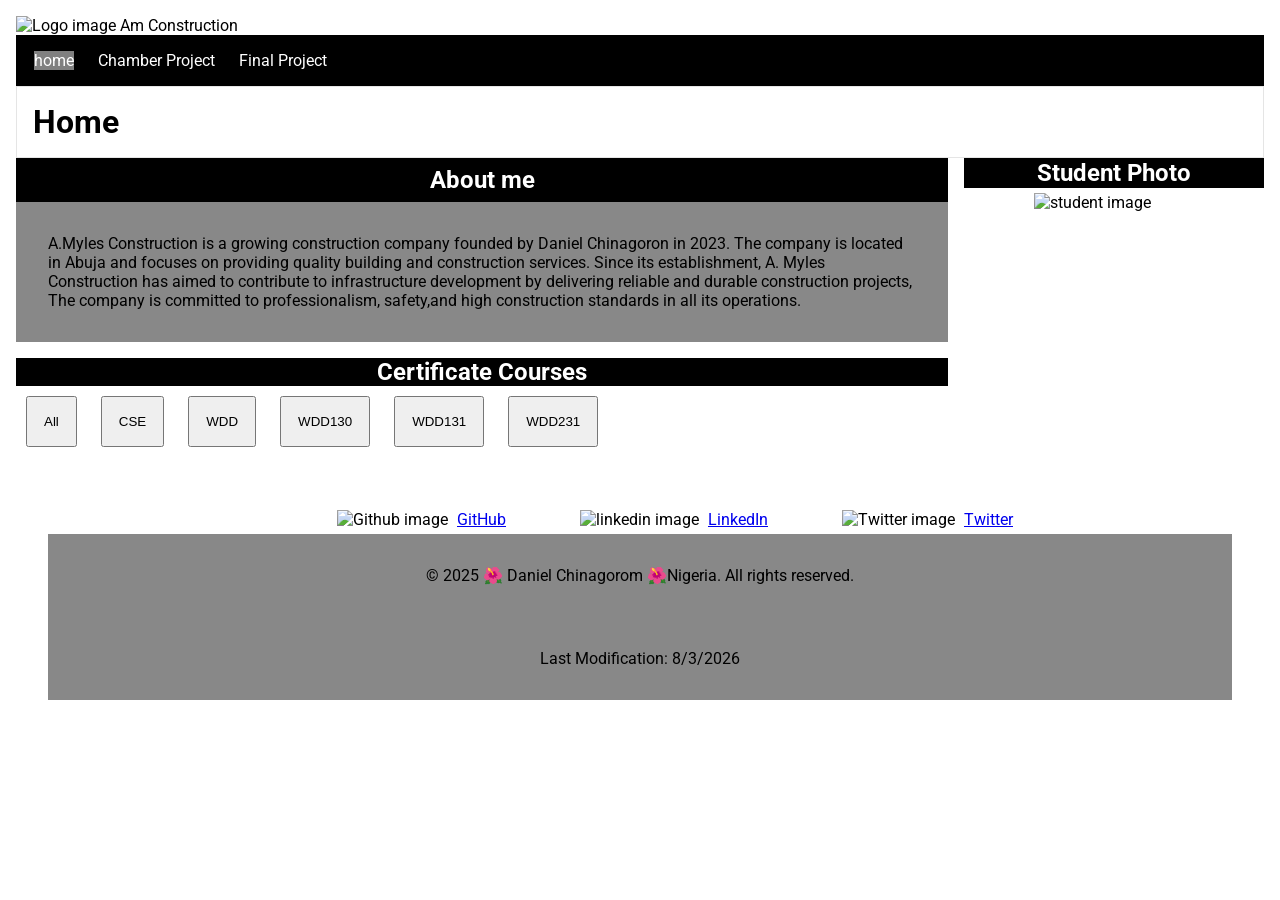
==== index.html @ d78262c0 "Create index.html" ====
<!DOCTYPE html>
<html lang="en">
<head>
<meta charset="UTF-8">
<meta name="viewport" content="width=device-width, initial-scale=1.0">

<title>WDD231 Course Home - Daniel Chinagorom</title>
<meta name="description" content="WDD231 Course Home Page">
<meta name="author" content="Daniel Chinagorom">

<link rel="stylesheet" href="styles/normalize.css">
<link rel="stylesheet" href="styles/small.css">
<link rel="stylesheet" href="styles/larger.css">

<link href="https://fonts.googleapis.com/css2?family=Roboto:wght@300;400;700&display=swap" rel="stylesheet">

<script src="scripts/navigation.js" defer></script>
<script src="scripts/date.js" defer></script>
<script src="scripts/course.js" defer></script>
</head>
    <body>
        <header>
          <img src="images/AM Logo.jpeg2.jpg new.svg" alt="Logo image" width="100" height="100">
          <span>Am Construction</span>
          
        <nav>
            <ul class="navigation">
                   <li><a href="index.html"><span class="home">home</span></a></li>
                   <li><a href="#">Chamber Project</a></li>
                   <li><a href="#">Final Project</a></li>
            </ul>
          </nav>
          <button id="menu">☰</button>
          <h1>Home</h1>
          </header>
          <main> 
            <section>
            <h2 class="item-1">About me</h2>
            
                    <p>
                          A.Myles Construction is a growing construction company founded by Daniel Chinagoron in 2023.
                          The company is located in Abuja and focuses on providing quality building and construction services.
                          Since its establishment, A. Myles Construction has aimed to contribute to infrastructure development
                          by delivering reliable and durable construction projects, The company is committed to professionalism, 
                          safety,and high construction standards in all its operations. 
                        </p>
          </section>
          
            <section>
               <h2 class="item-2">Student Photo</h2>
               <picture>
               <img src="images/daniel (1).svg" alt="student image" width="200" height="200">
               </picture>
            </section>

             <section>
                <h2 class="item-3">Certificate Courses</h2>
                <div class="buttons">
                 <button id="all">All </button>
                  <button id="cse">CSE </button>
                 <button id="wdd">WDD </button>
                  <button id="wdo">WDD130 </button>
                   <button id="mfo">WDD131 </button>
                    <button id="htp">WDD231 </button>
                
               </div>

             <div id="courses"></div>

             
           </section>
        </main> 
     <footer>
          <img src="images/github.svg" alt="Github image" width="100" height="100">
         <a href="https://github.com/mantech-set/https---github.com-mantech-set-wdd231.git">GitHub</a>
         <img src="images/linkedin.svg" alt="linkedin image" width="50" height="50">
         <a href="https://www.linkedin.com/in/daniel-chinagorom-924361316?utm_source=share&utm_campaign=share_via&utm_content=profile&usrctm_medium=android_app">LinkedIn</a>
         <img src="images/x-solid.svg" alt="Twitter image" width="100" height="100">
         <a href="https://x.com/i/flow/login">Twitter</a>
          <p>&copy; 2025 <span id="current-year"></span> &#x1F33A; Daniel Chinagorom &#x1F33A;Nigeria. All rights reserved.</p>
          <p>Last Modification: 8/3/2026</p>
      </footer>
</body>
</html>
---- styles/small.css ----
* {
	margin: 0;
	padding: 0;
  box-sizing: border-box;
}

body {
  font-family: Roboto, sans-serif;
  margin: 1rem;
}

h1 {
	padding: 1rem;
	border: 1px solid rgb(0 0 0 / 10%);
	font-size: 2rem;
  color: black;
}

main {
  display: grid;
   grid-template: auto 1fr auto / auto 300px;
  grid-gap: 1rem;
  grid-column: 1/4;
}



.item-1 {
	text-align: center;
	background-color: black;
	padding: 0.5rem;
	color: #fff;
  grid-row: 1/3;
  grid-column: 1/5;
  
}

 .item-2 {
 border: 1px solid black;
 background-color: black;
 text-align: center;
}

.item-3 {
  background-color: black;
  text-align: center;
  color: white;
  
}

.smash {
  display: flex;
  justify-content: space-around;
  padding: 1rem;
  font-size: larger;
  color: black;
}

.home {
  background-color: grey;
}
  nav li a {
     
     color: white;
     border: 0 solid;
    margin: 2px;
    text-decoration: none;
     border-radius: 2px;
  }
  
  picture img {
     width: 200px;
    height: auto;
   
    margin: 5px;
    margin-left: 70px;
  }

  footer img {
    width: 100px;
    height: auto;
    margin: 5px;
    margin-left: 70px;
  }


h2 {
  background-color: black;
  color: white;
  
}


p {
  padding: 2rem;
   background-color: rgba(128, 128, 128, 0.938)
 
}

 .navigation {
	
  padding: 1rem;
	color: white;
  background-color: black;
  list-style-type: none;
}

footer {
  background: var(--byuiblue);
  color: var(--callout);
  padding: 2rem;
  text-align: center;
  grid-column: 1 / 4;
 
}

#courses{
display:grid;
grid-template-columns:1fr;
gap:10px;
}

.completed{
background:green;
color:white;
padding:10px;
}

button {
  margin: 10px;
  padding: 1rem 1rem 1rem  ;
}
---- styles/larger.css ----
@media (min-width: 768px){

.navigation{
display:flex;
gap:20px;
}

#menu{
display:none;
}

#courses{
grid-template-columns:repeat(3,1fr);
}

}
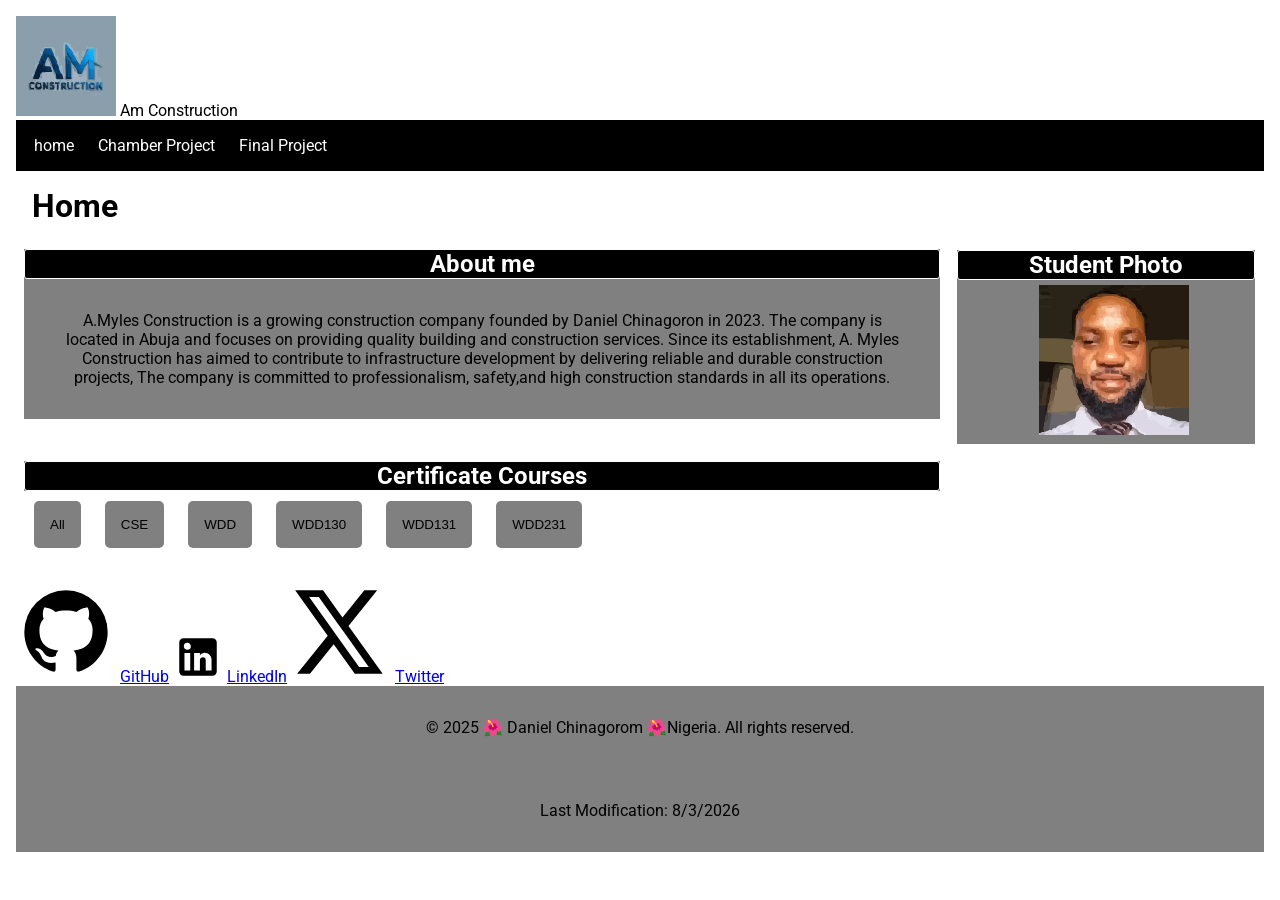
==== commit 70c4f9b3: "Update index.html" ====
--- a/index.html
+++ b/index.html
@@ -35,8 +35,10 @@
           <h1>Home</h1>
           </header>
           <main> 
+             <div class="container">
             <section>
-            <h2 class="item-1">About me</h2>
+             <div class="item-1">
+            <h2>About me</h2>
             
                     <p>
                           A.Myles Construction is a growing construction company founded by Daniel Chinagoron in 2023.
@@ -45,17 +47,22 @@
                           by delivering reliable and durable construction projects, The company is committed to professionalism, 
                           safety,and high construction standards in all its operations. 
                         </p>
+                </div>
           </section>
           
             <section>
-               <h2 class="item-2">Student Photo</h2>
+              <div class="item-2">
+               <h2>Student Photo</h2>
                <picture>
-               <img src="images/daniel (1).svg" alt="student image" width="200" height="200">
+               <img src="images/daniel (1).svg" alt="student image" width="100" height="100">
                </picture>
+              </div>
             </section>
 
              <section>
-                <h2 class="item-3">Certificate Courses</h2>
+              <div class="item-3">
+                <h2 class=>Certificate Courses</h2>
+              </div>
                 <div class="buttons">
                  <button id="all">All </button>
                   <button id="cse">CSE </button>
@@ -65,19 +72,20 @@
                     <button id="htp">WDD231 </button>
                 
                </div>
-
+           
              <div id="courses"></div>
-
-             
+           
            </section>
+             </div>
         </main> 
-     <footer>
-          <img src="images/github.svg" alt="Github image" width="100" height="100">
+        <img src="images/github.svg" alt="Github image" width="100" height="100">
          <a href="https://github.com/mantech-set/https---github.com-mantech-set-wdd231.git">GitHub</a>
          <img src="images/linkedin.svg" alt="linkedin image" width="50" height="50">
          <a href="https://www.linkedin.com/in/daniel-chinagorom-924361316?utm_source=share&utm_campaign=share_via&utm_content=profile&usrctm_medium=android_app">LinkedIn</a>
          <img src="images/x-solid.svg" alt="Twitter image" width="100" height="100">
          <a href="https://x.com/i/flow/login">Twitter</a>
+     <footer>
+          
           <p>&copy; 2025 <span id="current-year"></span> &#x1F33A; Daniel Chinagorom &#x1F33A;Nigeria. All rights reserved.</p>
           <p>Last Modification: 8/3/2026</p>
       </footer>
--- a/styles/small.css
+++ b/styles/small.css
@@ -12,54 +12,61 @@
 
 h1 {
 	padding: 1rem;
-	border: 1px solid rgb(0 0 0 / 10%);
 	font-size: 2rem;
   color: black;
 }
 
-main {
-  display: grid;
-   grid-template: auto 1fr auto / auto 300px;
-  grid-gap: 1rem;
-  grid-column: 1/4;
+h2 {
+  background-color: black;
+  color: white;
+  border: 1px solid;
+  border-radius: 3px;
+ 
 }
 
+.container {
+   display: grid;
+   grid-template: auto 1fr auto / auto 300px;
+   grid-gap: 1rem;
+   grid-row: 1/3;
+   grid-column: 1/5;
+   padding: 0.5rem;
+}
 
+main {
+ 
+
+}
+
+section {
+ 
+}
 
 .item-1 {
 	text-align: center;
-	background-color: black;
-	padding: 0.5rem;
-	color: #fff;
-  grid-row: 1/3;
-  grid-column: 1/5;
+  color: white;
+	background-color: grey;
+ 
+ 
+
+}
+
+ .item-2 {
+ border: 1px solid;
+ text-align: center;
+ color: white;
+ background-color: grey;
+ 
+}
+
+.item-3 {
+  background-color: grey;
+  text-align: center;
+  color: white;
+  
   
 }
 
- .item-2 {
- border: 1px solid black;
- background-color: black;
- text-align: center;
-}
-
-.item-3 {
-  background-color: black;
-  text-align: center;
-  color: white;
-  
-}
-
-.smash {
-  display: flex;
-  justify-content: space-around;
-  padding: 1rem;
-  font-size: larger;
-  color: black;
-}
-
-.home {
-  background-color: grey;
-}
   nav li a {
      
      color: white;
@@ -70,31 +77,18 @@
   }
   
   picture img {
-     width: 200px;
+     width: 150px;
     height: auto;
    
     margin: 5px;
-    margin-left: 70px;
+    margin-left: 20px;
   }
 
-  footer img {
-    width: 100px;
-    height: auto;
-    margin: 5px;
-    margin-left: 70px;
-  }
-
-
-h2 {
-  background-color: black;
-  color: white;
   
-}
-
 
 p {
   padding: 2rem;
-   background-color: rgba(128, 128, 128, 0.938)
+  color: black;
  
 }
 
@@ -107,11 +101,10 @@
 }
 
 footer {
-  background: var(--byuiblue);
+  background-color: grey;
   color: var(--callout);
-  padding: 2rem;
   text-align: center;
-  grid-column: 1 / 4;
+ 
  
 }
 
@@ -130,5 +123,8 @@
 button {
   margin: 10px;
   padding: 1rem 1rem 1rem  ;
+  border-radius: 5px;
+  border: 0;
+  background-color: grey;
 }
 
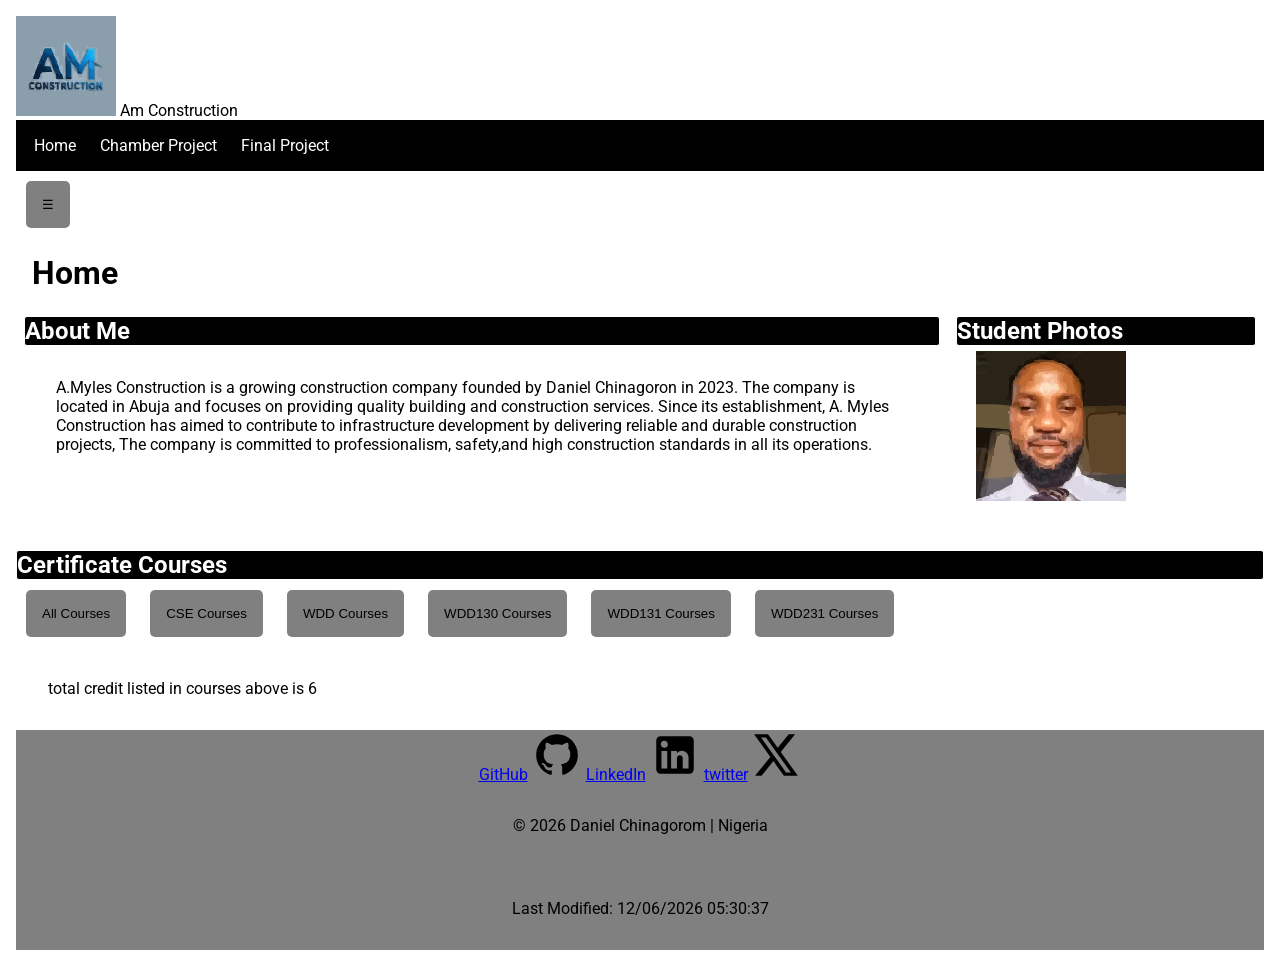
==== commit fa0fc908: "Update index.html" ====
--- a/index.html
+++ b/index.html
@@ -1,93 +1,121 @@
-
 <!DOCTYPE html>
 <html lang="en">
 <head>
 <meta charset="UTF-8">
 <meta name="viewport" content="width=device-width, initial-scale=1.0">
 
-<title>WDD231 Course Home - Daniel Chinagorom</title>
-<meta name="description" content="WDD231 Course Home Page">
-<meta name="author" content="Daniel Chinagorom">
+<title>WDD 231 Course Home</title>
+
+<meta name="description" content="Course home page for WDD231">
+<meta name="author" content="Your Name">
 
 <link rel="stylesheet" href="styles/normalize.css">
 <link rel="stylesheet" href="styles/small.css">
 <link rel="stylesheet" href="styles/larger.css">
 
-<link href="https://fonts.googleapis.com/css2?family=Roboto:wght@300;400;700&display=swap" rel="stylesheet">
+<link href="https://fonts.googleapis.com/css2?family=Roboto&display=swap" rel="stylesheet">
 
 <script src="scripts/navigation.js" defer></script>
 <script src="scripts/date.js" defer></script>
 <script src="scripts/course.js" defer></script>
+
 </head>
-    <body>
-        <header>
-          <img src="images/AM Logo.jpeg2.jpg new.svg" alt="Logo image" width="100" height="100">
-          <span>Am Construction</span>
-          
-        <nav>
-            <ul class="navigation">
-                   <li><a href="index.html"><span class="home">home</span></a></li>
-                   <li><a href="#">Chamber Project</a></li>
-                   <li><a href="#">Final Project</a></li>
-            </ul>
-          </nav>
-          <button id="menu">☰</button>
-          <h1>Home</h1>
-          </header>
-          <main> 
-             <div class="container">
-            <section>
-             <div class="item-1">
-            <h2>About me</h2>
-            
-                    <p>
-                          A.Myles Construction is a growing construction company founded by Daniel Chinagoron in 2023.
-                          The company is located in Abuja and focuses on providing quality building and construction services.
-                          Since its establishment, A. Myles Construction has aimed to contribute to infrastructure development
-                          by delivering reliable and durable construction projects, The company is committed to professionalism, 
-                          safety,and high construction standards in all its operations. 
-                        </p>
-                </div>
-          </section>
-          
-            <section>
-              <div class="item-2">
-               <h2>Student Photo</h2>
-               <picture>
-               <img src="images/daniel (1).svg" alt="student image" width="100" height="100">
-               </picture>
-              </div>
-            </section>
 
-             <section>
-              <div class="item-3">
-                <h2 class=>Certificate Courses</h2>
-              </div>
-                <div class="buttons">
-                 <button id="all">All </button>
-                  <button id="cse">CSE </button>
-                 <button id="wdd">WDD </button>
-                  <button id="wdo">WDD130 </button>
-                   <button id="mfo">WDD131 </button>
-                    <button id="htp">WDD231 </button>
-                
-               </div>
-           
-             <div id="courses"></div>
-           
-           </section>
-             </div>
-        </main> 
-        <img src="images/github.svg" alt="Github image" width="100" height="100">
-         <a href="https://github.com/mantech-set/https---github.com-mantech-set-wdd231.git">GitHub</a>
-         <img src="images/linkedin.svg" alt="linkedin image" width="50" height="50">
-         <a href="https://www.linkedin.com/in/daniel-chinagorom-924361316?utm_source=share&utm_campaign=share_via&utm_content=profile&usrctm_medium=android_app">LinkedIn</a>
-         <img src="images/x-solid.svg" alt="Twitter image" width="100" height="100">
-         <a href="https://x.com/i/flow/login">Twitter</a>
-     <footer>
-          
-          <p>&copy; 2025 <span id="current-year"></span> &#x1F33A; Daniel Chinagorom &#x1F33A;Nigeria. All rights reserved.</p>
-          <p>Last Modification: 8/3/2026</p>
-      </footer>
+<body>
+
+<header>
+
+<img src="images/AM Logo.jpeg2.jpg new.svg" alt="Site Logo" width="100" height="100">
+<span class="name">Am Construction</span>
+
+
+
+
+<nav>
+<ul class="navigation">
+<li><a href="index.html"><span>Home</span></a></li>
+<li><a href="#">Chamber Project</a></li>
+<li><a href="#">Final Project</a></li>
+</ul>
+</nav>
+
+  <button id="menuBtn" aria-label="Menu">&#9776;</button>
+
+
+</header>
+
+<main>
+
+<h1>Home</h1>
+<div class="container">
+<section>
+<div class="me">
+<h2>About Me</h2>
+
+<p>
+  A.Myles Construction is a growing construction company founded by Daniel Chinagoron in 2023.
+  The company is located in Abuja and focuses on providing quality building and construction services.
+  Since its establishment, A. Myles Construction has aimed to contribute to infrastructure development
+  by delivering reliable and durable construction projects, The company is committed to professionalism, 
+  safety,and high construction standards in all its operations. 
+</p>
+</div>
+</section>
+
+<section>
+<div class="student">
+<h2>Student Photos</h2>
+<picture>
+<img src="images/daniel (1).svg" alt="student image" width="150" height="150">
+</picture>
+</div>
+</section>
+</div>
+</main>
+<section>
+<aside>
+<div class="spel">
+<h2>Certificate Courses</h2>
+</div>
+
+
+<div class="buttons">
+<button id="">All Courses</button>
+<button id="">CSE Courses</button>
+<button id="">WDD Courses</button>
+<button id="">WDD130 Courses</button>
+<button id="">WDD131 Courses</button>
+<button id="">WDD231 Courses</button>
+</div>
+
+<div id="courses"></div>
+
+<p id="credits">total credit listed in courses above is 6</p>
+
+</section>
+
+</aside>
+
+
+
+<footer>
+
+<div class="social">
+<a href="https://github.com/">GitHub</a>
+<img src="images/github.svg" alt="github image" width="50" height="50">
+<a href="https://linkedin.com/">LinkedIn</a>
+<img src="images/linkedin.svg" alt="linkedin image" width="50" height="50">
+<a href="https://twitter.com/">twitter</a>
+<img src="images/x-solid.svg" alt="twitter image" width="50" height="50">
+</div>
+
+<p>
+© <span id="year"></span> Daniel Chinagorom | Nigeria
+</p>
+
+<p id="lastModified"></p>
+
+</footer>
+
 </body>
 </html>
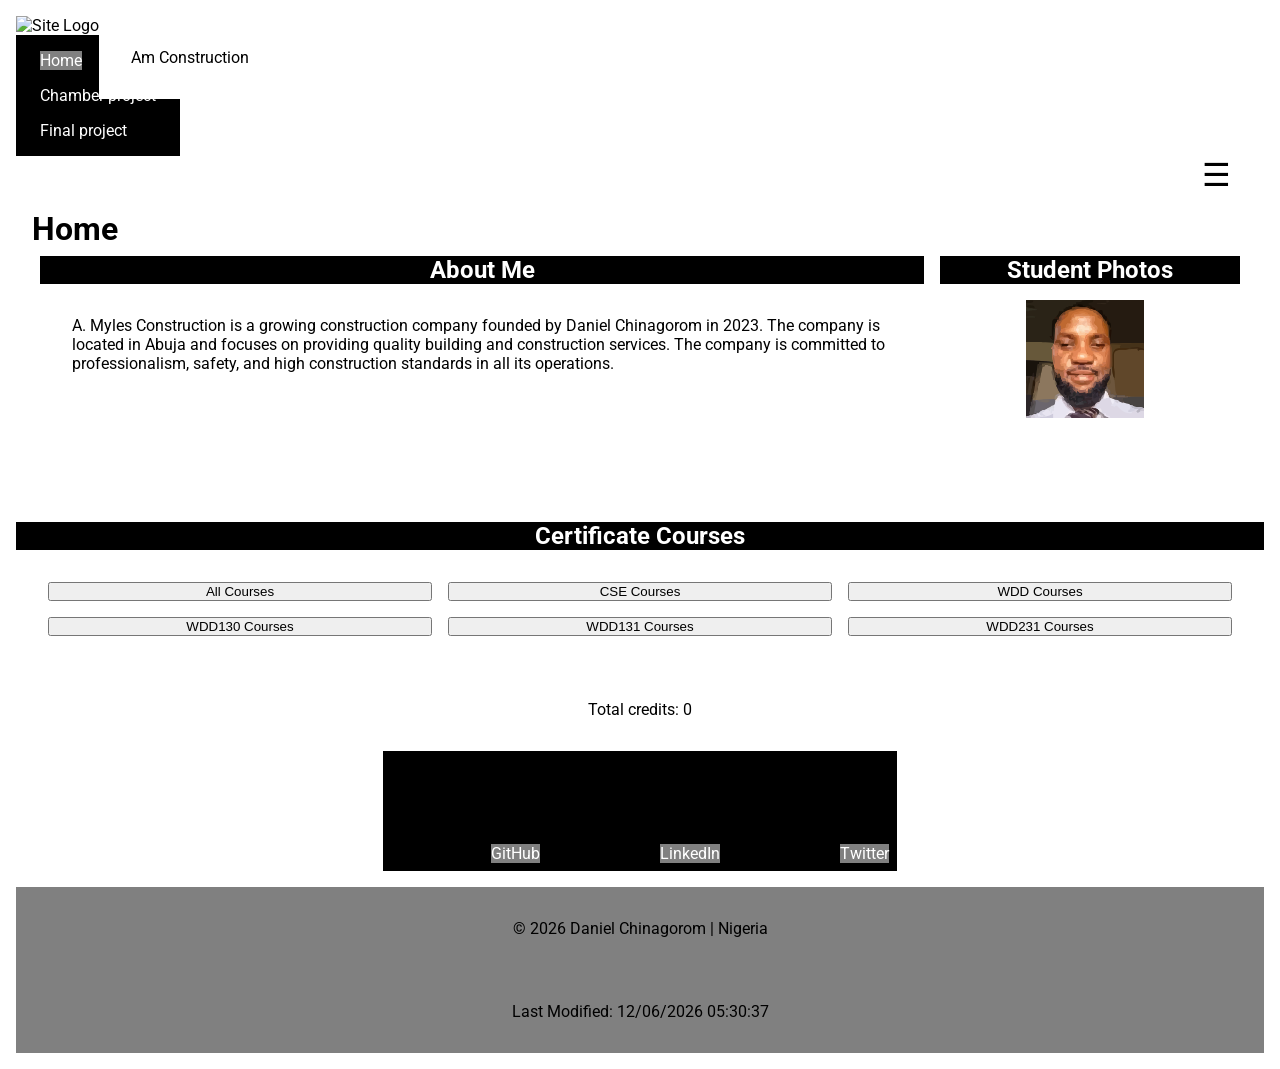
==== commit 1c9abd0c: "Update index.html" ====
--- a/index.html
+++ b/index.html
@@ -1,121 +1,107 @@
 <!DOCTYPE html>
 <html lang="en">
+
 <head>
-<meta charset="UTF-8">
-<meta name="viewport" content="width=device-width, initial-scale=1.0">
+  <meta charset="UTF-8">
+  <meta name="viewport" content="width=device-width, initial-scale=1.0">
+   <link rel="icon" href="favicon.ico">
+  <title>WDD 231 Course Home</title>
+  
 
-<title>WDD 231 Course Home</title>
+  <meta name="description" content="Course home page for WDD231">
+  <meta name="author" content="Daniel Chinagorom">
+  <meta name="theme-color" content="#ffffff">
+  <link rel="canonical" href="https://yourgithubusername.github.io/wdd231/">
 
-<meta name="description" content="Course home page for WDD231">
-<meta name="author" content="Your Name">
+  <link rel="preconnect" href="https://fonts.googleapis.com">
+  <link rel="preconnect" href="https://fonts.gstatic.com" crossorigin>
+  
+  <link rel="stylesheet" href="styles/normalize.css">
+  <link rel="stylesheet" href="styles/small.css">
+  <link rel="stylesheet" href="styles/larger.css">
 
-<link rel="stylesheet" href="styles/normalize.css">
-<link rel="stylesheet" href="styles/small.css">
-<link rel="stylesheet" href="styles/larger.css">
+  <link href="https://fonts.googleapis.com/css2?family=Roboto&display=swap" rel="stylesheet">
 
-<link href="https://fonts.googleapis.com/css2?family=Roboto&display=swap" rel="stylesheet">
-
-<script src="scripts/navigation.js" defer></script>
-<script src="scripts/date.js" defer></script>
-<script src="scripts/course.js" defer></script>
-
+  <script src="scripts/navigation.js" defer></script>
+  <script src="scripts/date.js" defer></script>
+  <script src="scripts/course.js" defer></script>
+  
 </head>
 
 <body>
 
-<header>
+  <header>
 
-<img src="images/AM Logo.jpeg2.jpg new.svg" alt="Site Logo" width="100" height="100">
-<span class="name">Am Construction</span>
+    <img src="images/Logo.svg" alt="Site Logo" width="100" height="100">
+    <span class="name">Am Construction</span>
 
+    <nav class="navigation">
+          <ul>
+            <li><a href="#"><span>Home</span></a></li>
+            <li><a href="#">Chamber project</a></li>
+            <li><a href="#">Final project</a></li>
+          </ul>
+        </nav>
 
+        <button id="menuBtn" aria-label="Menu" aria-controls="navLinks" aria-expanded="false">&#9776;</button>
+      </header>
 
+      <main id="maincontent" role="main">
+        <h1>Home</h1>
+        <div class="container">
+          <section class="about">
+            <h2>About Me</h2>
+            <p>
+              A. Myles Construction is a growing construction company founded by Daniel Chinagorom in 2023.
+              The company is located in Abuja and focuses on providing quality building and construction services.
+              The company is committed to professionalism, safety, and high construction standards in all its
+              operations.
+            </p>
+          </section>
 
-<nav>
-<ul class="navigation">
-<li><a href="index.html"><span>Home</span></a></li>
-<li><a href="#">Chamber Project</a></li>
-<li><a href="#">Final Project</a></li>
-</ul>
-</nav>
+          <section class="photos">
+            <h2>Student Photos</h2>
+            <picture>
+              <img src="images/daniel (1).svg" alt="student image" width="150" height="150" loading="lazy">
+            </picture>
+          </section>
+       </main>
+       <aside>
+          <section class="certificate">
+            <h2>Certificate Courses</h2>
 
-  <button id="menuBtn" aria-label="Menu">&#9776;</button>
+            <div class="buttons">
+              <button type="button" id="allBtn">All Courses</button>
+              <button type="button" id="cseBtn">CSE Courses</button>
+              <button type="button" id="wddBtn">WDD Courses</button>
+              <button type="button" id="wdd130Btn">WDD130 Courses</button>
+              <button type="button" id="wdd131Btn">WDD131 Courses</button>
+              <button type="button" id="wdd231Btn">WDD231 Courses</button>
+            </div>
 
+            <div id="courses" aria-live="polite"></div>
+            <p id="credits">Total credits: <span id="creditTotal">0</span></p>
+          </section>
+        </div>
+      </aside>
 
-</header>
+      <footer>
+        <div class="social">
+          <a href="https://github.com/" target="_blank" rel="noopener noreferrer">
+            <img src="images/github.svg" alt="GitHub image" width="100" height="100"><span class="sr-only">GitHub</span>
+          </a>
+          <a href="https://linkedin.com/" target="_blank" rel="noopener noreferrer">
+            <img src="images/linkedin.svg" alt="LinkedIn" width="100" height="100"> <span class="sr-only">LinkedIn</span>
+          </a>
+          <a href="https://twitter.com/" target="_blank" rel="noopener noreferrer">
+            <img src="images/x-solid.svg" alt="Twitter" width="100" height="100"> <span class="sr-only">Twitter</span>
+          </a>
+        </div>
 
-<main>
+        <p>© <span id="year"></span> Daniel Chinagorom | Nigeria</p>
+        <p id="lastModified"></p>
+      </footer>
 
-<h1>Home</h1>
-<div class="container">
-<section>
-<div class="me">
-<h2>About Me</h2>
+    </body>
 
-<p>
-  A.Myles Construction is a growing construction company founded by Daniel Chinagoron in 2023.
-  The company is located in Abuja and focuses on providing quality building and construction services.
-  Since its establishment, A. Myles Construction has aimed to contribute to infrastructure development
-  by delivering reliable and durable construction projects, The company is committed to professionalism, 
-  safety,and high construction standards in all its operations. 
-</p>
-</div>
-</section>
-
-<section>
-<div class="student">
-<h2>Student Photos</h2>
-<picture>
-<img src="images/daniel (1).svg" alt="student image" width="150" height="150">
-</picture>
-</div>
-</section>
-</div>
-</main>
-<section>
-<aside>
-<div class="spel">
-<h2>Certificate Courses</h2>
-</div>
-
-
-<div class="buttons">
-<button id="">All Courses</button>
-<button id="">CSE Courses</button>
-<button id="">WDD Courses</button>
-<button id="">WDD130 Courses</button>
-<button id="">WDD131 Courses</button>
-<button id="">WDD231 Courses</button>
-</div>
-
-<div id="courses"></div>
-
-<p id="credits">total credit listed in courses above is 6</p>
-
-</section>
-
-</aside>
-
-
-
-<footer>
-
-<div class="social">
-<a href="https://github.com/">GitHub</a>
-<img src="images/github.svg" alt="github image" width="50" height="50">
-<a href="https://linkedin.com/">LinkedIn</a>
-<img src="images/linkedin.svg" alt="linkedin image" width="50" height="50">
-<a href="https://twitter.com/">twitter</a>
-<img src="images/x-solid.svg" alt="twitter image" width="50" height="50">
-</div>
-
-<p>
-© <span id="year"></span> Daniel Chinagorom | Nigeria
-</p>
-
-<p id="lastModified"></p>
-
-</footer>
-
-</body>
 </html>
--- a/styles/small.css
+++ b/styles/small.css
@@ -1,130 +1,133 @@
-
 * {
-	margin: 0;
-	padding: 0;
+  margin: 0;
+  padding: 0;
   box-sizing: border-box;
 }
 
 body {
-  font-family: Roboto, sans-serif;
-  margin: 1rem;
+  font-family: 'Roboto', sans-serif;
+  margin: 0;
+  padding: 1rem;
 }
 
-h1 {
-	padding: 1rem;
-	font-size: 2rem;
-  color: black;
+header {
+  background-color: white;
+}
+
+.navigation {
+  display: flex;
+  flex-direction: column;
+
+}
+
+.navigation.open {
+  display: flex;
+}
+
+main {
+  padding: 1rem;
+}
+
+#courses {
+  display: grid;
+  gap: 10px;
+}
+
+.container {
+  display: grid;
+  grid-template: auto 1fr auto / auto 300px;
+  grid-gap: 1rem;
+  grid-column: 1/5;
+  padding: 0.5rem;
+
 }
 
 h2 {
   background-color: black;
   color: white;
-  border: 1px solid;
-  border-radius: 3px;
- 
-}
-
-.container {
-   display: grid;
-   grid-template: auto 1fr auto / auto 300px;
-   grid-gap: 1rem;
-   grid-row: 1/3;
-   grid-column: 1/5;
-   padding: 0.5rem;
-}
-
-main {
- 
+  text-align: center;
 
 }
 
-section {
- 
+section .me,
+.student {
+
+  background-color: grey;
 }
 
-.item-1 {
-	text-align: center;
-  color: white;
-	background-color: grey;
- 
- 
+
+p {
+  padding: 2rem;
+}
+
+.buttons {
+  padding: 1rem;
+  border-radius: 5px;
+  display: grid;
+  grid-template-columns: 1fr 1fr 1fr;
+  padding: 2rem;
+  grid-gap: 1rem;
 
 }
 
- .item-2 {
- border: 1px solid;
- text-align: center;
- color: white;
- background-color: grey;
- 
+
+nav ul,
+li,
+a {
+  list-style-type: none;
+  background-color: black;
+  color: white;
+  text-decoration: none;
+  padding: 0.5rem;
 }
 
-.item-3 {
+
+
+a span {
   background-color: grey;
-  text-align: center;
-  color: white;
-  
-  
 }
 
-  nav li a {
-     
-     color: white;
-     border: 0 solid;
-    margin: 2px;
-    text-decoration: none;
-     border-radius: 2px;
-  }
-  
-  picture img {
-     width: 150px;
-    height: auto;
-   
-    margin: 5px;
-    margin-left: 20px;
-  }
+.name {
+  background-color: white;
+  position: absolute;
+  padding: 2rem;
 
-  
-
-p {
-  padding: 2rem;
-  color: black;
- 
-}
-
- .navigation {
-	
-  padding: 1rem;
-	color: white;
-  background-color: black;
-  list-style-type: none;
 }
 
 footer {
+
+  align-items: center;
   background-color: grey;
-  color: var(--callout);
   text-align: center;
- 
- 
 }
 
-#courses{
-display:grid;
-grid-template-columns:1fr;
-gap:10px;
+.social {
+  display: flex;
+  justify-content: center;
+  background-color: white;
+  padding-bottom: 1rem;
 }
 
-.completed{
-background:green;
-color:white;
-padding:10px;
+picture img {
+  width: 150px;
+  height: auto;
+  margin-left: 70px;
+  padding: 1rem;
+  margin-bottom: 28px;
 }
 
-button {
-  margin: 10px;
-  padding: 1rem 1rem 1rem  ;
-  border-radius: 5px;
-  border: 0;
-  background-color: grey;
+#credits {
+  text-align: center;
 }
 
+.spel {
+  margin: 2%;
+}
+
+#menuBtn{
+font-size:2rem;
+background:none;
+border:none;
+cursor:pointer;
+margin-left: 95%;
+}
--- a/styles/larger.css
+++ b/styles/larger.css
@@ -2,6 +2,7 @@
 
 .navigation{
 display:flex;
+flex-direction:row;
 gap:20px;
 }
 
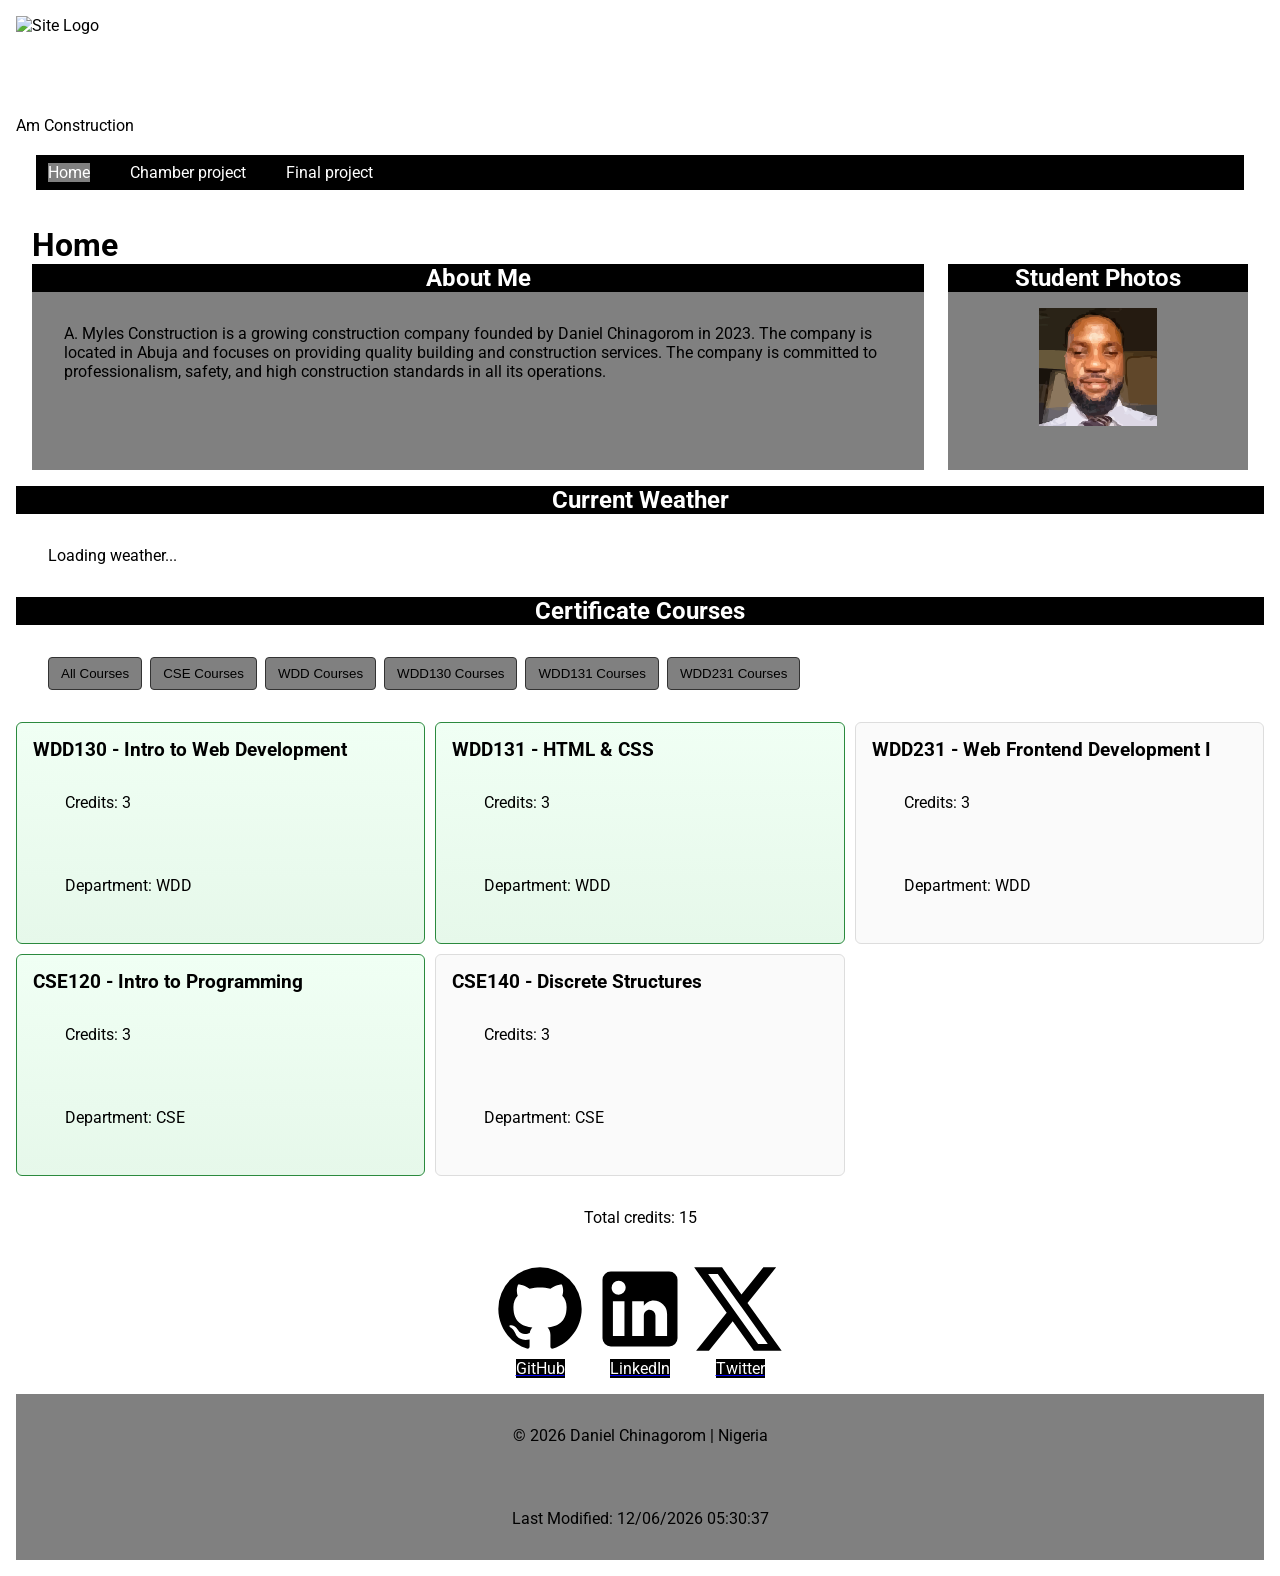
==== commit d316a1e0: "Update index.html" ====
--- a/index.html
+++ b/index.html
@@ -4,9 +4,9 @@
 <head>
   <meta charset="UTF-8">
   <meta name="viewport" content="width=device-width, initial-scale=1.0">
-   <link rel="icon" href="favicon.ico">
+  <link rel="icon" href="favicon.ico">
   <title>WDD 231 Course Home</title>
-  
+
 
   <meta name="description" content="Course home page for WDD231">
   <meta name="author" content="Daniel Chinagorom">
@@ -15,7 +15,7 @@
 
   <link rel="preconnect" href="https://fonts.googleapis.com">
   <link rel="preconnect" href="https://fonts.gstatic.com" crossorigin>
-  
+
   <link rel="stylesheet" href="styles/normalize.css">
   <link rel="stylesheet" href="styles/small.css">
   <link rel="stylesheet" href="styles/larger.css">
@@ -25,7 +25,8 @@
   <script src="scripts/navigation.js" defer></script>
   <script src="scripts/date.js" defer></script>
   <script src="scripts/course.js" defer></script>
-  
+  <script src="scripts/weather.js" defer></script>
+
 </head>
 
 <body>
@@ -36,72 +37,88 @@
     <span class="name">Am Construction</span>
 
     <nav class="navigation">
-          <ul>
-            <li><a href="#"><span>Home</span></a></li>
-            <li><a href="#">Chamber project</a></li>
-            <li><a href="#">Final project</a></li>
-          </ul>
-        </nav>
+      <ul>
+        <li><a href="#"><span>Home</span></a></li>
+        <li><a href="#">Chamber project</a></li>
+        <li><a href="#">Final project</a></li>
+      </ul>
+    </nav>
 
-        <button id="menuBtn" aria-label="Menu" aria-controls="navLinks" aria-expanded="false">&#9776;</button>
-      </header>
+    <button id="menuBtn" aria-label="Menu" aria-controls="navLinks" aria-expanded="false">&#9776;</button>
+  </header>
 
-      <main id="maincontent" role="main">
-        <h1>Home</h1>
-        <div class="container">
-          <section class="about">
-            <h2>About Me</h2>
-            <p>
-              A. Myles Construction is a growing construction company founded by Daniel Chinagorom in 2023.
-              The company is located in Abuja and focuses on providing quality building and construction services.
-              The company is committed to professionalism, safety, and high construction standards in all its
-              operations.
-            </p>
-          </section>
+  <main id="maincontent" role="main">
+    <h1>Home</h1>
+    <div class="container">
+      <section class="about">
+        <h2>About Me</h2>
+        <p>
+          A. Myles Construction is a growing construction company founded by Daniel Chinagorom in 2023.
+          The company is located in Abuja and focuses on providing quality building and construction services.
+          The company is committed to professionalism, safety, and high construction standards in all its
+          operations.
+        </p>
+      </section>
 
-          <section class="photos">
-            <h2>Student Photos</h2>
-            <picture>
-              <img src="images/daniel (1).svg" alt="student image" width="150" height="150" loading="lazy">
-            </picture>
-          </section>
-       </main>
-       <aside>
-          <section class="certificate">
-            <h2>Certificate Courses</h2>
+      <section class="photos">
+        <h2>Student Photos</h2>
+        <picture>
+          <img src="images/daniel (1).svg" alt="student image" width="150" height="150" loading="lazy">
+        </picture>
+      </section>
+  </main>
+  <aside>
+    <section class="weather">
+      <h2>Current Weather</h2>
+      <div id="weatherContainer">
+        <p id="weatherStatus">Loading weather...</p>
+        <div id="weatherData" style="display:none;">
+          <div class="weather-info">
+            <p><strong>Location:</strong> <span id="weatherLocation">-</span></p>
+            <p><strong>Temperature:</strong> <span id="weatherTemp">-</span>°C</p>
+            <p><strong>Condition:</strong> <span id="weatherCondition">-</span></p>
+            <p><strong>Humidity:</strong> <span id="weatherHumidity">-</span>%</p>
+            <p><strong>Wind Speed:</strong> <span id="weatherWind">-</span> km/h</p>
+          </div>
+        </div>
+      </div>
+    </section>
 
-            <div class="buttons">
-              <button type="button" id="allBtn">All Courses</button>
-              <button type="button" id="cseBtn">CSE Courses</button>
-              <button type="button" id="wddBtn">WDD Courses</button>
-              <button type="button" id="wdd130Btn">WDD130 Courses</button>
-              <button type="button" id="wdd131Btn">WDD131 Courses</button>
-              <button type="button" id="wdd231Btn">WDD231 Courses</button>
-            </div>
+    <section class="certificate">
+      <h2>Certificate Courses</h2>
 
-            <div id="courses" aria-live="polite"></div>
-            <p id="credits">Total credits: <span id="creditTotal">0</span></p>
-          </section>
-        </div>
-      </aside>
+      <div class="buttons">
+        <button type="button" id="allBtn">All Courses</button>
+        <button type="button" id="cseBtn">CSE Courses</button>
+        <button type="button" id="wddBtn">WDD Courses</button>
+        <button type="button" id="wdd130Btn">WDD130 Courses</button>
+        <button type="button" id="wdd131Btn">WDD131 Courses</button>
+        <button type="button" id="wdd231Btn">WDD231 Courses</button>
+      </div>
 
-      <footer>
-        <div class="social">
-          <a href="https://github.com/" target="_blank" rel="noopener noreferrer">
-            <img src="images/github.svg" alt="GitHub image" width="100" height="100"><span class="sr-only">GitHub</span>
-          </a>
-          <a href="https://linkedin.com/" target="_blank" rel="noopener noreferrer">
-            <img src="images/linkedin.svg" alt="LinkedIn" width="100" height="100"> <span class="sr-only">LinkedIn</span>
-          </a>
-          <a href="https://twitter.com/" target="_blank" rel="noopener noreferrer">
-            <img src="images/x-solid.svg" alt="Twitter" width="100" height="100"> <span class="sr-only">Twitter</span>
-          </a>
-        </div>
+      <div id="courses" aria-live="polite"></div>
+      <p id="credits">Total credits: <span id="creditTotal">0</span></p>
+    </section>
+    </div>
+  </aside>
 
-        <p>© <span id="year"></span> Daniel Chinagorom | Nigeria</p>
-        <p id="lastModified"></p>
-      </footer>
+  <footer>
+    <div class="social">
+      <a href="https://github.com/" target="_blank" rel="noopener noreferrer">
+        <img src="images/github.svg" alt="GitHub image" width="100" height="100"><span class="sr-only">GitHub</span>
+      </a>
+      <a href="https://linkedin.com/" target="_blank" rel="noopener noreferrer">
+        <img src="images/linkedin.svg" alt="LinkedIn" width="100" height="100"> <span class="sr-only">LinkedIn</span>
+      </a>
+      <a href="https://twitter.com/" target="_blank" rel="noopener noreferrer">
+        <img src="images/x-solid.svg" alt="Twitter" width="100" height="100"> <span class="sr-only">Twitter</span>
+      </a>
+    </div>
 
-    </body>
+    <p>© <span id="year"></span> Daniel Chinagorom | Nigeria</p>
+    <p id="lastModified"></p>
+  </footer>
+
+</body>
 
 </html>
--- a/styles/small.css
+++ b/styles/small.css
@@ -4,130 +4,227 @@
   box-sizing: border-box;
 }
 
-body {
-  font-family: 'Roboto', sans-serif;
-  margin: 0;
-  padding: 1rem;
-}
-
-header {
-  background-color: white;
-}
-
-.navigation {
-  display: flex;
-  flex-direction: column;
-
-}
-
-.navigation.open {
-  display: flex;
-}
-
-main {
-  padding: 1rem;
-}
-
-#courses {
-  display: grid;
-  gap: 10px;
-}
-
-.container {
-  display: grid;
-  grid-template: auto 1fr auto / auto 300px;
-  grid-gap: 1rem;
-  grid-column: 1/5;
-  padding: 0.5rem;
-
-}
-
-h2 {
-  background-color: black;
-  color: white;
-  text-align: center;
-
-}
-
-section .me,
-.student {
-
-  background-color: grey;
-}
-
-
-p {
-  padding: 2rem;
-}
-
-.buttons {
-  padding: 1rem;
-  border-radius: 5px;
-  display: grid;
-  grid-template-columns: 1fr 1fr 1fr;
-  padding: 2rem;
-  grid-gap: 1rem;
-
-}
-
-
-nav ul,
-li,
-a {
-  list-style-type: none;
-  background-color: black;
-  color: white;
-  text-decoration: none;
-  padding: 0.5rem;
-}
-
-
-
-a span {
-  background-color: grey;
-}
-
-.name {
-  background-color: white;
-  position: absolute;
-  padding: 2rem;
-
-}
-
-footer {
-
-  align-items: center;
-  background-color: grey;
-  text-align: center;
-}
-
-.social {
-  display: flex;
-  justify-content: center;
-  background-color: white;
-  padding-bottom: 1rem;
-}
-
-picture img {
-  width: 150px;
-  height: auto;
-  margin-left: 70px;
-  padding: 1rem;
-  margin-bottom: 28px;
-}
-
-#credits {
-  text-align: center;
-}
-
-.spel {
-  margin: 2%;
-}
-
-#menuBtn{
-font-size:2rem;
-background:none;
-border:none;
-cursor:pointer;
-margin-left: 95%;
-}+
+
+
+  body {
+    font-family: 'Roboto', sans-serif;
+    margin: 0;
+    padding: 1rem;
+  }
+
+
+
+  header {
+    background-color: white;
+  }
+
+  .navigation {
+    display: flex;
+    flex-direction: column;
+
+  }
+
+  .navigation.open {
+    display: flex;
+  }
+
+  main {
+    padding: 1rem;
+  
+  }
+
+  #courses {
+    display: grid;
+    gap: 10px;
+  }
+
+  
+
+  h2 {
+    background-color: black;
+    color: white;
+    text-align: center;
+
+  }
+
+ 
+
+
+  p {
+    padding: 2rem;
+  }
+
+  .buttons {
+    padding: 1rem;
+    border-radius: 5px;
+    display: grid;
+    grid-template-columns: 1fr 1fr 1fr;
+    padding: 2rem;
+    grid-gap: 1rem;
+    
+
+  }
+
+
+  a span {
+    background-color: grey;
+  }
+
+  span .name {
+    position: absolute;
+    top: 20px;
+    left: 120px;
+  }
+  
+  footer {
+
+    align-items: center;
+    background-color: grey;
+    text-align: center;
+  }
+
+  .social {
+    display: flex;
+    justify-content: center;
+    background-color: white;
+    padding-bottom: 1rem;
+  }
+
+  picture img {
+    width: 150px;
+    height: auto;
+    margin-left: auto;
+    margin-right: auto;
+    display: block;
+    padding: 1rem;
+    margin-bottom: 28px;
+  }
+
+  img {
+    max-width: 100%;
+    height: auto;
+    display: block;
+  }
+
+  :focus {
+    outline: 3px solid #ffbf47;
+    outline-offset: 2px;
+  }
+
+  #credits {
+    text-align: center;
+  }
+
+
+  #menuBtn {
+    font-size: 2rem;
+    background: none;
+    border: none;
+    cursor: pointer;
+    margin-left: 95%;
+  }
+
+ 
+
+  .branding {
+    display: flex;
+    align-items: center;
+    gap: .5rem;
+  }
+
+  .branding img {
+    border-radius: 6px;
+  }
+
+  
+
+  .navigation.open {
+    display: block;
+  }
+
+  .navigation ul {
+    list-style: none;
+    display: flex;
+    flex-direction: column;
+    gap: 0.25rem;
+  }
+
+  .navigation ul li a {
+    display: flex;
+    justify-content: space-around;
+    padding: 0.5rem 0.75rem;
+    background-color: #000;
+    color: #fff;
+    text-decoration: none;
+    border-radius: 4px;
+  }
+
+  .buttons {
+    display: flex;
+    gap: 0.5rem;
+    flex-wrap: wrap;
+  }
+
+  .buttons button {
+    padding: 0.5rem 0.75rem;
+    border: 1px solid #333;
+    background: grey;
+    cursor: pointer;
+    border-radius: 4px;
+  }
+
+  .course-card {
+    border: 1px solid #ddd;
+    padding: 1rem;
+    border-radius: 6px;
+    background: #fafafa;
+  }
+
+  .course-card.completed {
+    border-color: #2b8a3e;
+    background: linear-gradient(180deg, #f0fff4, #e6f8ea);
+  }
+
+  @media (min-width: 768px) {
+    #menuBtn {
+      display: none;
+    }
+
+    .navigation {
+      display: flex !important;
+    }
+
+    .navigation ul {
+      flex-direction: row;
+      gap: 1rem;
+    }
+
+    .container {
+      display: grid;
+      grid-template-columns: 1fr 300px;
+      gap: 1.5rem;
+      
+    }
+  }
+
+  
+
+  header nav{
+    background-color: black;
+    margin: 20px;
+  }
+
+  .about{
+    background-color: grey;
+  }
+
+  .photos {
+    background-color: grey;
+  }
+
+  .sr-only {
+    color: white;
+    list-style: none;
+    background-color: black;
+  }
--- a/styles/larger.css
+++ b/styles/larger.css
@@ -14,4 +14,5 @@
 grid-template-columns:repeat(3,1fr);
 }
 
-}+}
+
